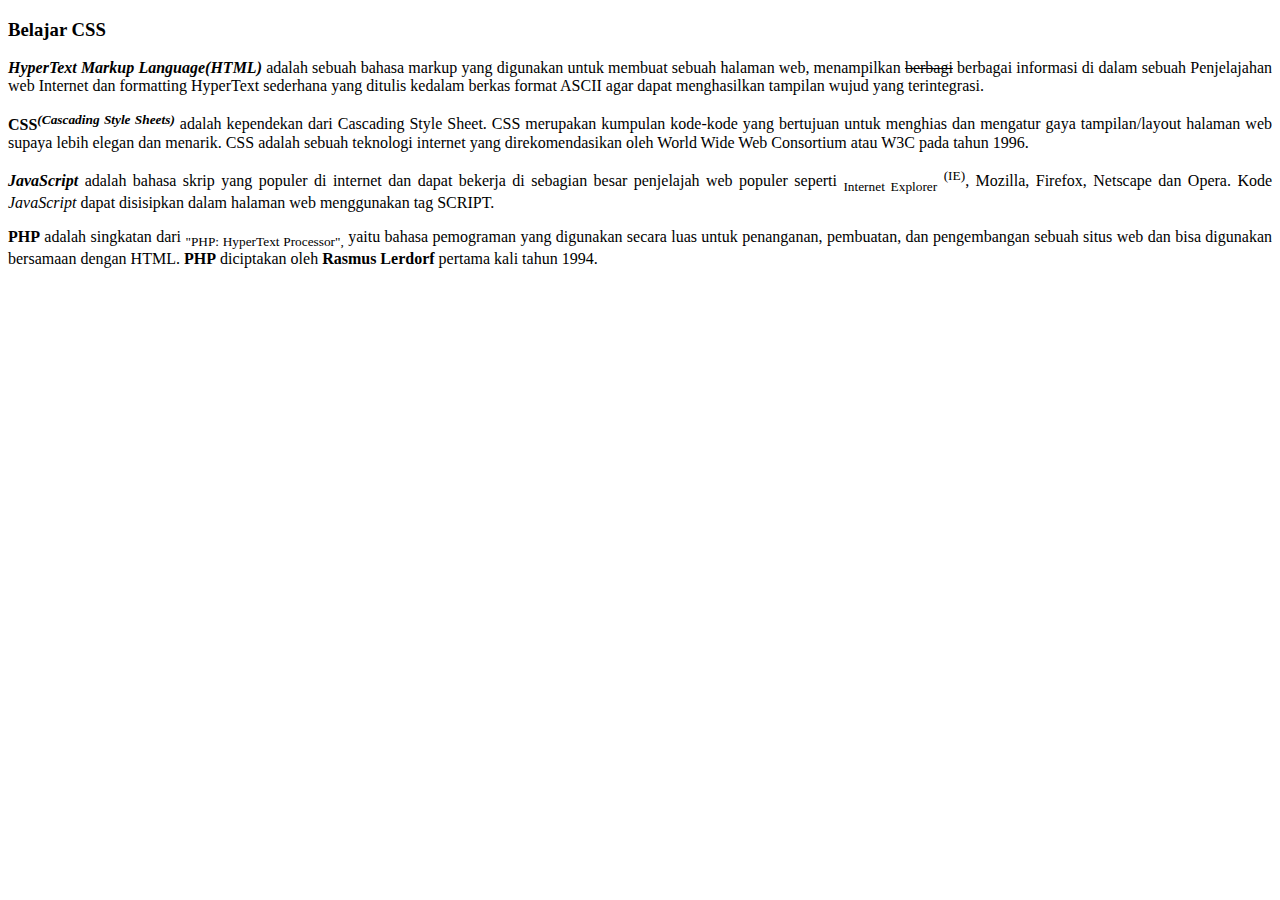
==== task1/index.html @ af7cdb79 "fillIndexWithTexts" ====
<!DOCTYPE html>
<html lang="en">
<head>
    <meta charset="UTF-8">
    <meta name="viewport" content="width=device-width, initial-scale=1.0">
    <title>Latihan CSS</title>
</head>

<body>
    <h3>Belajar CSS</h3>

    <p align="justify">
        <b ><i>HyperText Markup Language(HTML)</i></b> adalah sebuah bahasa markup yang digunakan untuk membuat sebuah halaman web, menampilkan <del>berbagi</del> berbagai informasi di dalam sebuah Penjelajahan web Internet
        dan formatting HyperText sederhana yang ditulis kedalam berkas format ASCII agar dapat menghasilkan tampilan wujud yang terintegrasi.
    </p>

    <p align="justify">
        <b >CSS<sup><i>(Cascading Style Sheets)</i></sup></b> adalah kependekan dari Cascading Style Sheet. CSS merupakan kumpulan kode-kode yang bertujuan untuk menghias dan mengatur gaya tampilan/layout halaman web supaya lebih elegan dan
        menarik. CSS adalah sebuah teknologi internet yang direkomendasikan oleh World Wide Web Consortium atau W3C pada tahun 1996.
    </p>

    <p align="justify">
        <b ><i>JavaScript</i></b> adalah bahasa skrip yang populer di internet dan dapat bekerja di sebagian besar penjelajah web populer seperti <sub>Internet Explorer</sub> <sup>(IE)</sup>, Mozilla, Firefox, Netscape dan
        Opera. Kode <i>JavaScript</i> dapat disisipkan dalam halaman web menggunakan tag SCRIPT.
    </p>

    <p align="justify">
        <b >PHP</b> adalah singkatan dari <sub>"PHP: HyperText Processor",</sub> yaitu bahasa pemograman yang digunakan secara luas untuk penanganan, pembuatan, dan pengembangan sebuah situs
        web dan bisa digunakan bersamaan dengan HTML. <b>PHP</b> diciptakan oleh <b>Rasmus Lerdorf</b> pertama kali tahun 1994. 
    </p>
</body>

</html>
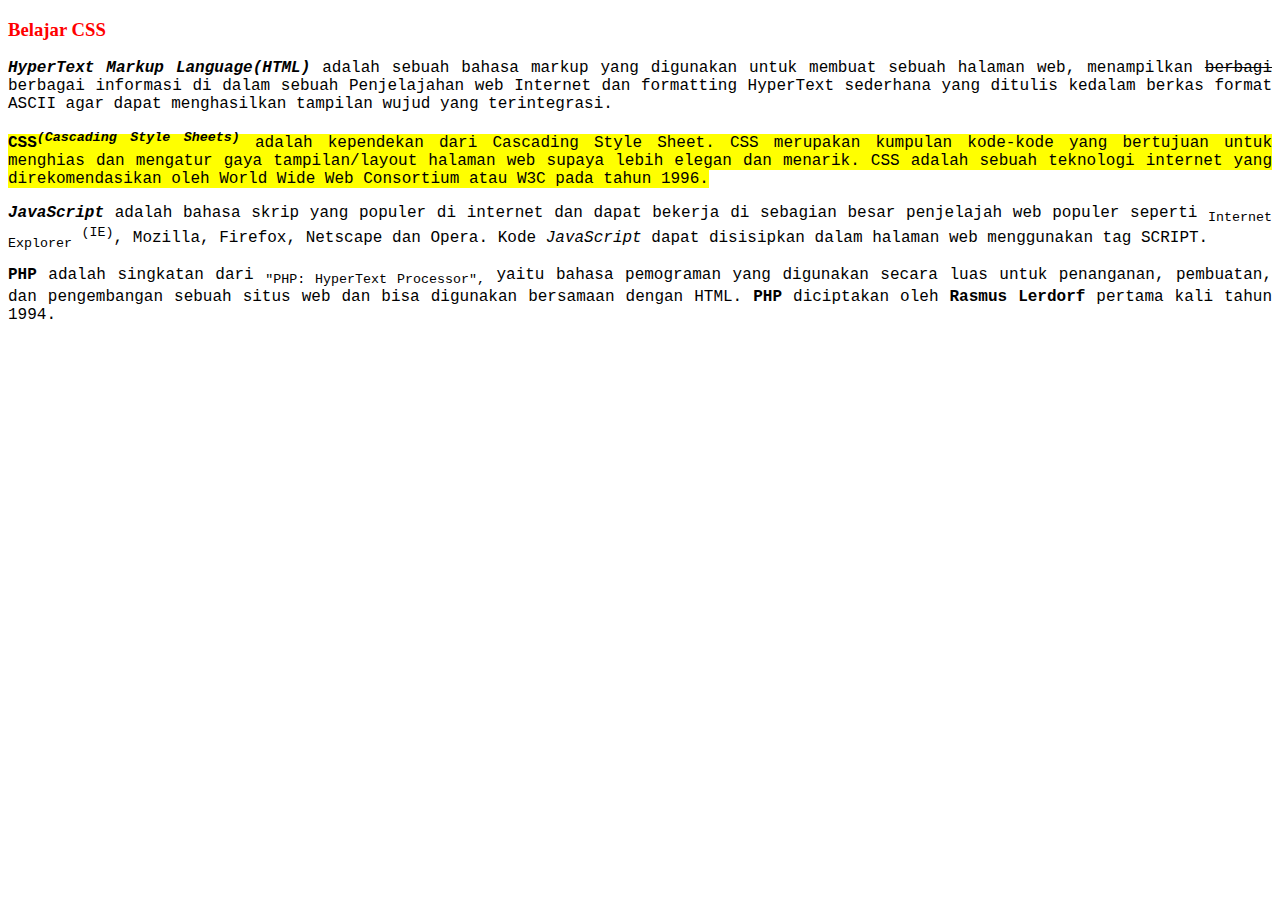
==== commit b27fe6ab: "task1Cleared" ====
--- a/task1/index.html
+++ b/task1/index.html
@@ -4,6 +4,8 @@
     <meta charset="UTF-8">
     <meta name="viewport" content="width=device-width, initial-scale=1.0">
     <title>Latihan CSS</title>
+
+    <link rel="stylesheet" href="stylesheet.css">
 </head>
 
 <body>
@@ -15,8 +17,8 @@
     </p>
 
     <p align="justify">
-        <b >CSS<sup><i>(Cascading Style Sheets)</i></sup></b> adalah kependekan dari Cascading Style Sheet. CSS merupakan kumpulan kode-kode yang bertujuan untuk menghias dan mengatur gaya tampilan/layout halaman web supaya lebih elegan dan
-        menarik. CSS adalah sebuah teknologi internet yang direkomendasikan oleh World Wide Web Consortium atau W3C pada tahun 1996.
+        <span><b >CSS<sup><i>(Cascading Style Sheets)</i></sup></b> adalah kependekan dari Cascading Style Sheet. CSS merupakan kumpulan kode-kode yang bertujuan untuk menghias dan mengatur gaya tampilan/layout halaman web supaya lebih elegan dan
+        menarik. CSS adalah sebuah teknologi internet yang direkomendasikan oleh World Wide Web Consortium atau W3C pada tahun 1996.</span>
     </p>
 
     <p align="justify">
--- a/task1/stylesheet.css
+++ b/task1/stylesheet.css
@@ -0,0 +1,11 @@
+h3 {
+    color: red;
+}
+
+p {
+    font-family: 'Courier New', Courier, monospace;
+}
+
+span {
+    background-color: yellow;
+}